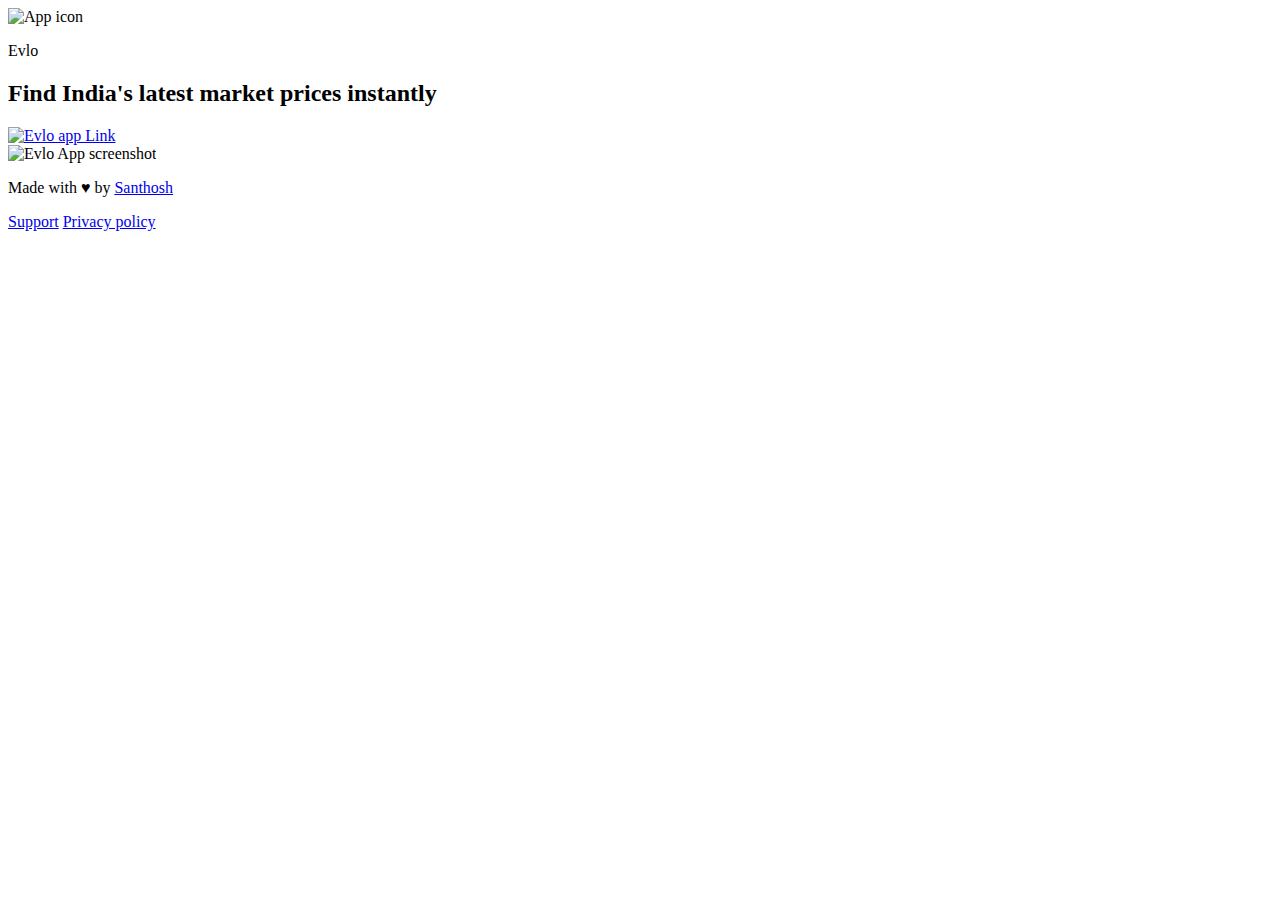
==== docs/index.html @ 821399ed "add favicon and remove useless meta tags" ====
<!doctype html>
<html lang="en">
	<head>
		<meta charset="utf-8">
		<meta name="description" content="Evlo App">
		<meta name="author" content="Santhosh Vaiyapuri">
		<meta name="viewport" content="width=device-width, initial-scale=1">
		<link rel="shortcut icon" href="favicon.ico" />
		<meta property="og:url" content="https://santhosh.info/Evlo">
		<meta property="og:title" content="Evlo">
		<meta property="og:description" content="Evlo - Find India's latest market prices instantly">
		<meta property="og:image" content="https://santhosh.info/Evlo/ic_launcher-web.png">
		<meta name="twitter:card" content="app">
		<meta name="twitter:site" content="@santhoshvai">
		<meta name="twitter:description" content="Evlo - Find India's latest market prices instantly">
		<title>Evlo</title>
		<link href="index.css" rel="stylesheet">
	</head>
	<body>
		<header class="container">
			<div class="responsive intro-container">
				<div class="app-icon">
					<img alt="App icon" src="ic_launcher-web.png">
					<p>Evlo</p>
				</div>
				<div class="intro">
					<h2>Find India's latest market prices instantly</h2>
				</div>
				<!-- <a class="primary-btn app-store-btn" href="https://itunes.apple.com/app/blear-create-blurry-wallpapers/id994182280">Get it on the App Store</a> -->
				<a class="primary-btn app-store-btn" href="https://itunes.apple.com/app/blear-create-blurry-wallpapers/id994182280"><img src="google-play-badge.png" alt="Evlo app Link" /></a>
			</div>
			<div class="responsive iphone">
				<!-- <div class="iphone-screenshot">
					<img src="evlo_screenshot_nexus5x.png" alt="Evlo App screenshot">
				</div> -->
				<img src="evlo_with_nex5x.png" alt="Evlo App screenshot">
			</div>
		</header>
		<footer class="container footer">
			<div class="sep"></div>
			<p class="responsive credit">Made with ♥ by <a href="https://twitter.com/santhoshvai">Santhosh</a></p>
			<div class="responsive contact">
				<a href="mailto:devforbillions@gmail.com?subject=Evlo Support">Support</a>
				<a href="privacy_policy.html">Privacy policy</a>
			</div>
		</footer>
	</body>
</html>
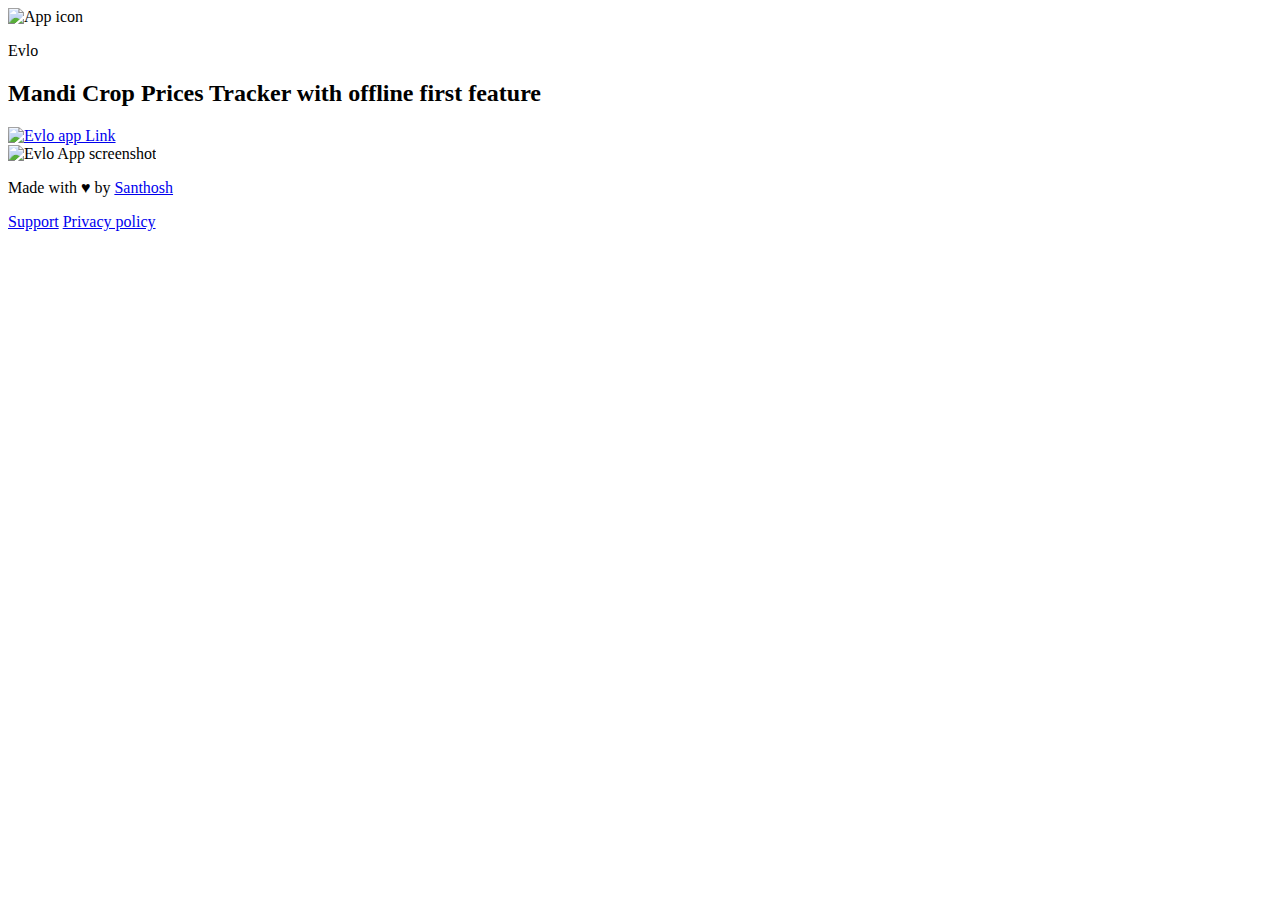
==== commit 358d4436: "add correct play link" ====
--- a/docs/index.html
+++ b/docs/index.html
@@ -24,10 +24,10 @@
 					<p>Evlo</p>
 				</div>
 				<div class="intro">
-					<h2>Find India's latest market prices instantly</h2>
+					<h2>Mandi Crop Prices Tracker with offline first feature</h2>
 				</div>
 				<!-- <a class="primary-btn app-store-btn" href="https://itunes.apple.com/app/blear-create-blurry-wallpapers/id994182280">Get it on the App Store</a> -->
-				<a class="primary-btn app-store-btn" href="https://itunes.apple.com/app/blear-create-blurry-wallpapers/id994182280"><img src="google-play-badge.png" alt="Evlo app Link" /></a>
+				<a class="primary-btn app-store-btn" href="https://play.google.com/store/apps/details?id=info.santhosh.evlo"><img src="google-play-badge.png" alt="Evlo app Link" /></a>
 			</div>
 			<div class="responsive iphone">
 				<!-- <div class="iphone-screenshot">
